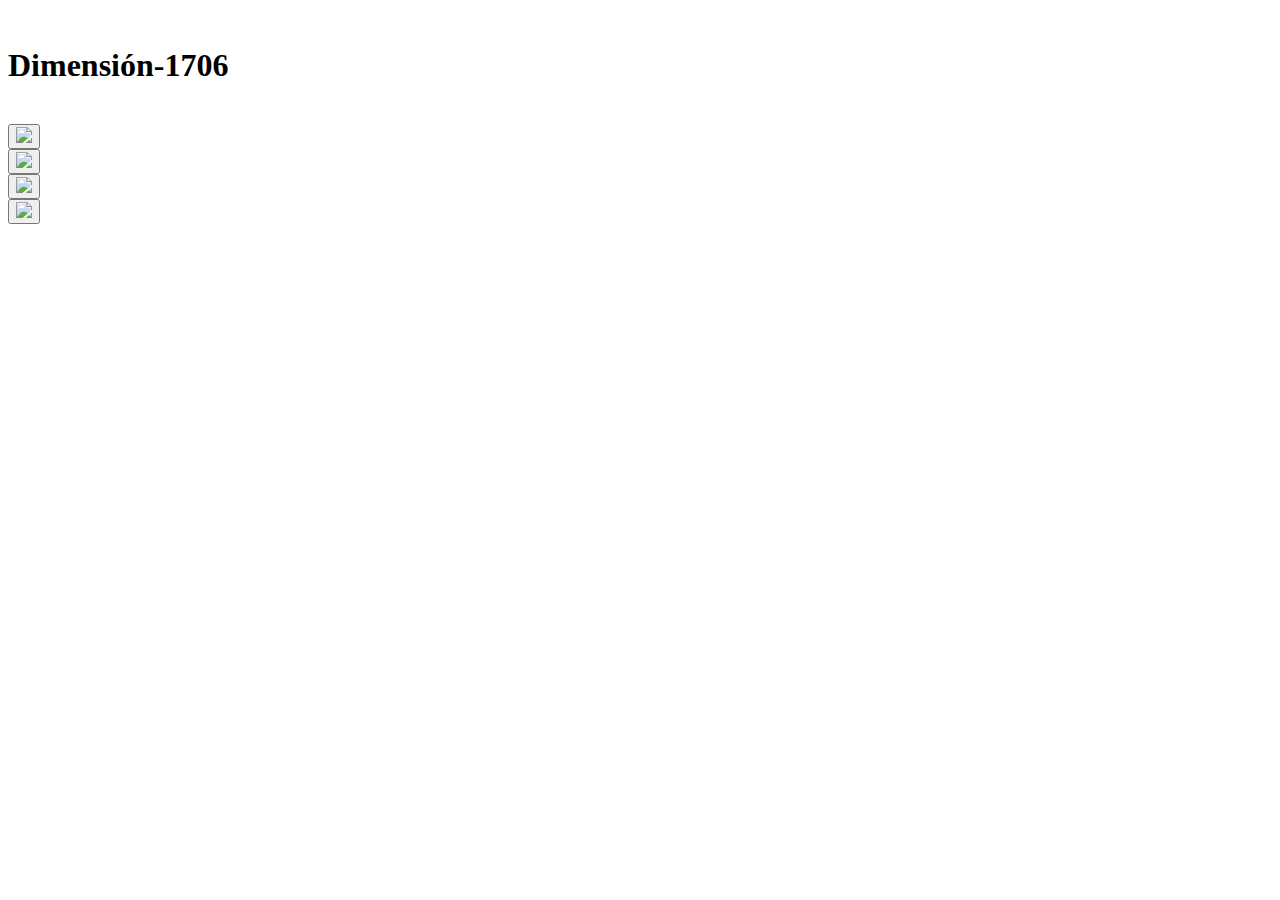
==== index.html @ fdd12dde "Create index.html" ====
<!DOCTYPE html>
<html lang="es">
<head>
    <meta charset="UTF-8">
    <meta name="viewport" content="width=device-width, initial-scale=1.0">
    <title>Práctica de Menús en HTML/CSS</title>
    <link rel="stylesheet" href="dimension.css">

</head>
<body>
    <br>
    <h1><b>Dimensión-1706</b></h1>
    <br>
    <div class="Div1">
        <div><button class="lechu"><img src="lechu.png" width="300px"></button></div>
        <div><button class="alex"><img src="alex.png" width="300px"></button></div>
        <div><button class="rodri"><img src="rodri.png" width="300px"></button></div>
        <div><button class="david"><img src="david.png" width="300px"></button></div>

    </div>


</body>
</html>
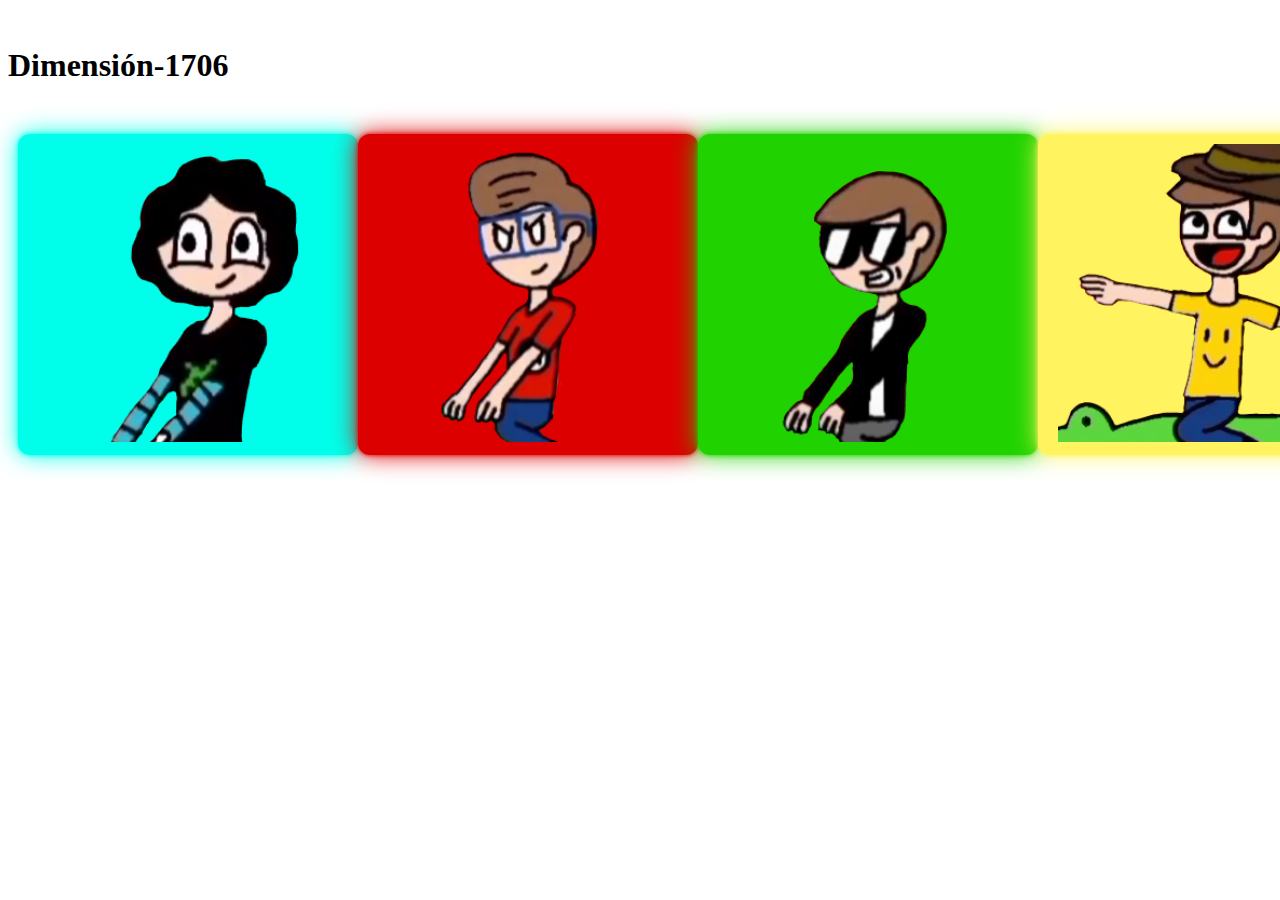
==== commit 7e3dce30: "Update index.html" ====
--- a/index.html
+++ b/index.html
@@ -3,7 +3,7 @@
 <head>
     <meta charset="UTF-8">
     <meta name="viewport" content="width=device-width, initial-scale=1.0">
-    <title>Práctica de Menús en HTML/CSS</title>
+    <title>Dimensión 1706 - prueba botones</title>
     <link rel="stylesheet" href="dimension.css">
 
 </head>
--- a/dimension.css
+++ b/dimension.css
@@ -0,0 +1,106 @@
+.Div1 {
+    display: flex;
+    justify-content: space-around;
+    padding: 10px;
+}
+
+/*------------lechu-------------*/
+
+.lechu:hover img {
+    opacity: 0.5; /* Cambia la opacidad de la imagen al pasar el ratón */
+}
+
+.lechu {
+    box-shadow: 0 0 5px rgb(0, 255, 234), /* brillo al rededor (cerca) */ 
+    0 0 25px rgb(0, 255, 234); /* brillo al rededor */
+    background-color: rgb(0, 255, 234); /* fondo */
+    color: rgb(0, 0, 0); /* texto */
+    padding: 10px 20px;
+    border: none;
+    border-radius: 12px;
+    cursor: pointer;
+}
+.lechu:hover {
+    box-shadow: 0 0 5px rgb(0, 255, 234), /* interior*/
+    0 0 25px rgb(0, 255, 234), 0 0 50px rgb(0, 255, 234), /* medio */
+    0 0 100px rgb(0, 255, 234), 0 0 200px rgba(0, 255, 234); /* exterior */
+}
+
+/*------------Alex-------------*/
+
+.alex:hover img {
+    opacity: 0.5; /* Cambia la opacidad de la imagen al pasar el ratón */
+}
+
+.alex {
+    box-shadow: 0 0 5px rgb(220, 0, 0), /* brillo al rededor (cerca) */ 
+    0 0 25px rgb(220, 0, 0); /* brillo al rededor */
+    background-color: rgb(220, 0, 0); /* fondo */
+    color: rgb(0, 0, 0); /* texto */
+    padding: 10px 20px;
+    border: none;
+    border-radius: 12px;
+    cursor: pointer;
+}
+.alex:hover {
+    box-shadow: 0 0 5px rgb(220, 0, 0), /* interior*/
+    0 0 25px rgb(220, 0, 0), 0 0 50px rgb(220, 0, 0), /* medio */
+    0 0 100px rgb(220, 0, 0), 0 0 200px rgba(220, 0, 0); /* exterior */
+}
+
+.alex:hover img {
+    opacity: 0.5; /* Cambia la opacidad de la imagen al pasar el ratón */
+}
+
+/*------------Rodri-------------*/
+
+
+.rodri:hover img {
+    opacity: 0.5; /* Cambia la opacidad de la imagen al pasar el ratón */
+}
+
+.rodri {
+    box-shadow: 0 0 5px rgb(32, 211, 0), /* brillo al rededor (cerca) */ 
+    0 0 25px rgb(32, 211, 0); /* brillo al rededor */
+    background-color: rgb(32, 211, 0); /* fondo */
+    color: rgb(0, 0, 0); /* texto */
+    padding: 10px 20px;
+    border: none;
+    border-radius: 12px;
+    cursor: pointer;
+}
+.rodri:hover {
+    box-shadow: 0 0 5px rgb(32, 211, 0), /* interior*/
+    0 0 25px rgb(32, 211, 0), 0 0 50px rgb(32, 211, 0), /* medio */
+    0 0 100px rgb(32, 211, 0), 0 0 200px rgba(32, 211, 0); /* exterior */
+}
+
+.rodri:hover img {
+    opacity: 0.5; /* Cambia la opacidad de la imagen al pasar el ratón */
+}
+
+/*------------David-------------*/
+
+.david:hover img {
+    opacity: 0.5; /* Cambia la opacidad de la imagen al pasar el ratón */
+}
+
+.david {
+    box-shadow: 0 0 5px rgb(255, 244, 95), /* brillo al rededor (cerca) */ 
+    0 0 25px rgb(255, 244, 95); /* brillo al rededor */
+    background-color: rgb(255, 244, 95); /* fondo */
+    color: rgb(0, 0, 0); /* texto */
+    padding: 10px 20px;
+    border: none;
+    border-radius: 12px;
+    cursor: pointer;
+}
+.david:hover {
+    box-shadow: 0 0 5px rgb(255, 244, 95), /* interior*/
+    0 0 25px rgb(255, 244, 95), 0 0 50px rgb(255, 244, 95), /* medio */
+    0 0 100px rgb(255, 244, 95), 0 0 200px rgba(255, 244, 95); /* exterior */
+}
+
+.david:hover img {
+    opacity: 0.5; /* Cambia la opacidad de la imagen al pasar el ratón */
+}
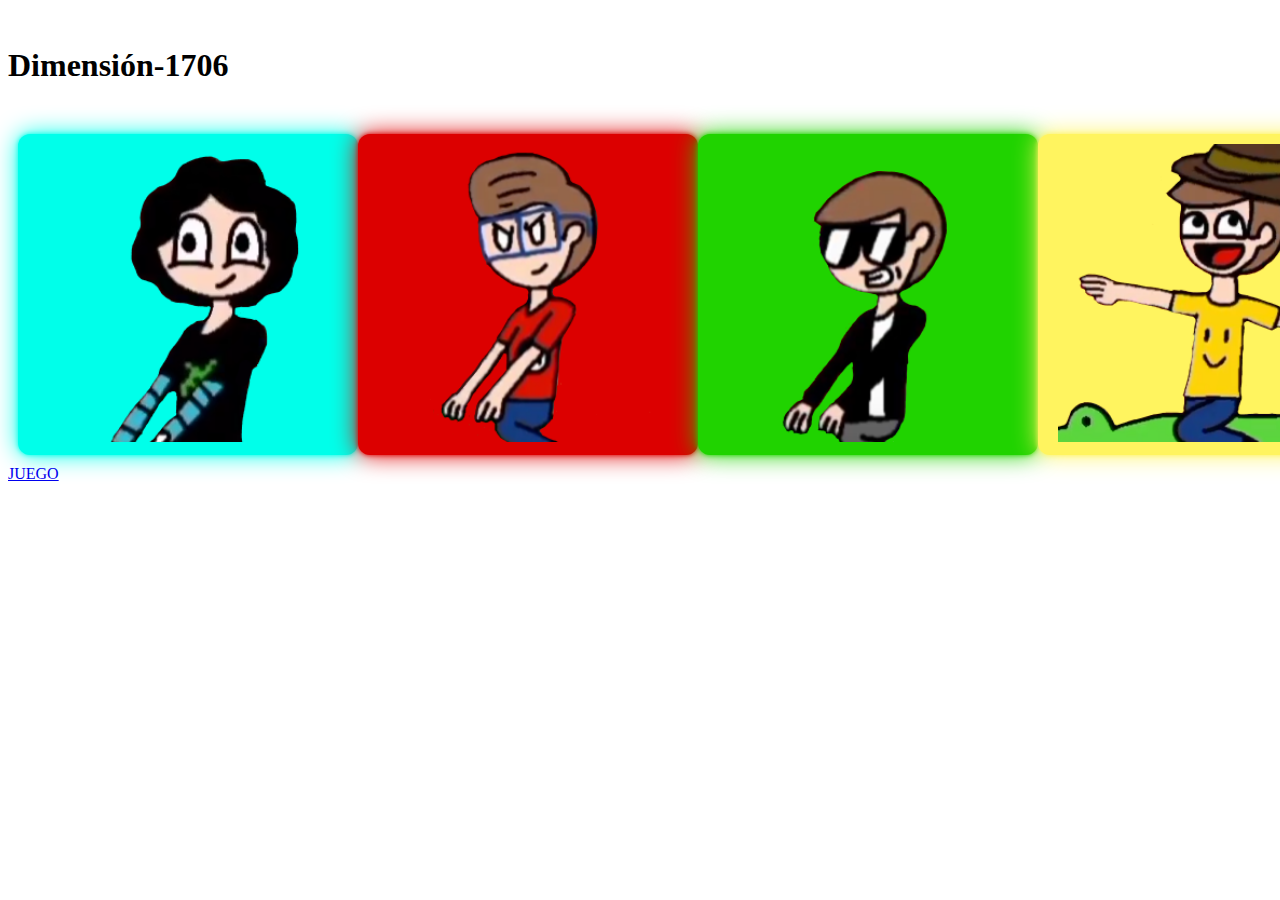
==== commit 43c56bba: "Update index.html" ====
--- a/index.html
+++ b/index.html
@@ -19,6 +19,8 @@
 
     </div>
 
+<a href="game/game-RODRI.html">JUEGO</a>
+
 
 </body>
 </html>
